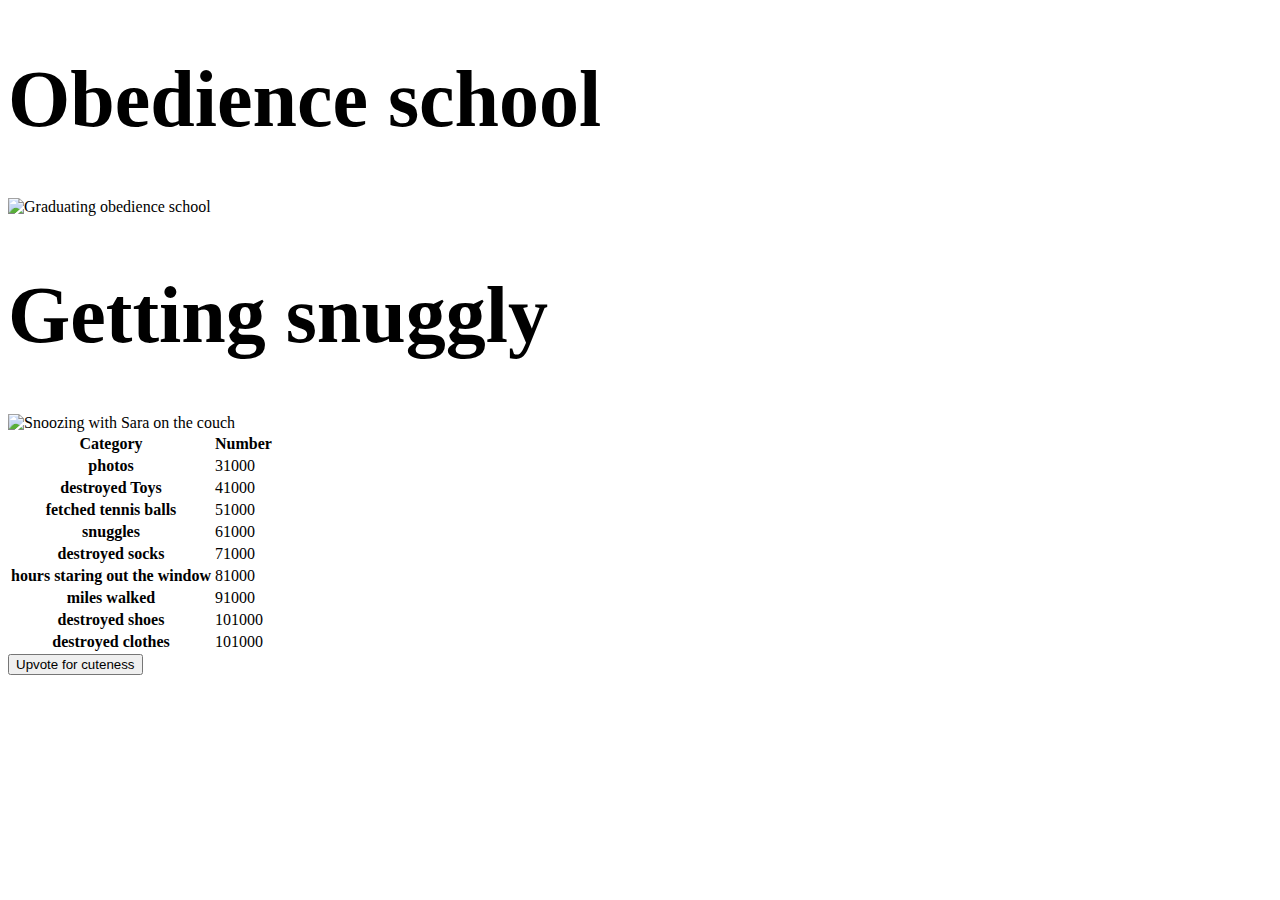
==== src/gettingOlder.html @ efdc39b6 "Rosie's homepage: First commit" ====
<!DOCTYPE html>
<html lang="en">
<head>
  <meta charset="UTF-8">
  <meta name="viewport" content="width=device-width, initial-scale=1.0">
  <title>Getting Older</title>
</head>
<body>
  <section>
    <h1 style="font-size: 80px;">Obedience school</h1>
    <img src="/Users/jacobcrawford/Documents/FrontEndCamp/FE_Homework/FirstWeek/src/images/graduatePooch.jpeg" width="600" height="700" alt="Graduating obedience school" />
  </section>
  <section>
    <h1 style="font-size: 80px;">Getting snuggly</h1>
    <img src="/Users/jacobcrawford/Documents/FrontEndCamp/FE_Homework/FirstWeek/src/images/SnugglyPooch.jpeg" width="600" height="700" alt="Snoozing with Sara on the couch" />
  </section>
  <section>
    
    <table>
      <th>Category</th><th>Number</th>
 
      <tr><th>photos</th><td>31000</td></tr>
      <tr><th>destroyed Toys</th><td>41000</td></tr>
      <tr><th>fetched tennis balls</th><td>51000</td></tr>
      <tr><th>snuggles</th><td>61000</td></tr>
      <tr><th>destroyed socks</th><td>71000</td></tr>
      <tr><th>hours staring out the window</th><td>81000</td></tr>
      <tr><th>miles walked</th><td>91000</td></tr>
      <tr><th>destroyed shoes</th><td>101000</td></tr>
      <tr><th>destroyed clothes</th><td>101000</td></tr>
      
      </table>
  </section>
  
  
  <form>
      <input type="submit" value="Upvote for cuteness">
  </form>
</body>
</html>
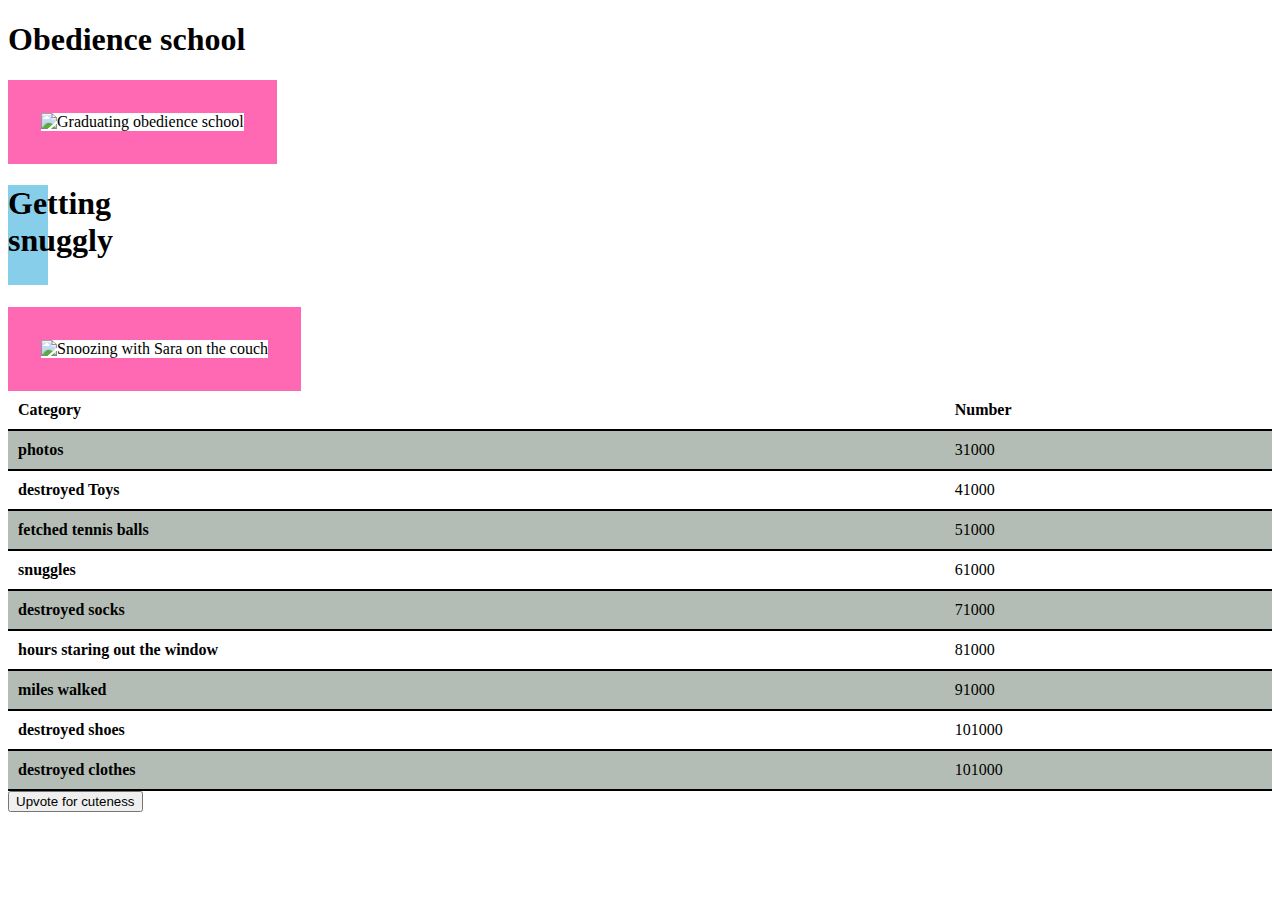
==== commit 56f6a053: "mostly working" ====
--- a/src/gettingOlder.html
+++ b/src/gettingOlder.html
@@ -3,22 +3,22 @@
 <head>
   <meta charset="UTF-8">
   <meta name="viewport" content="width=device-width, initial-scale=1.0">
+  <link rel="stylesheet" type="text/css" href="styles.css"/>
   <title>Getting Older</title>
 </head>
 <body>
   <section>
-    <h1 style="font-size: 80px;">Obedience school</h1>
-    <img src="/Users/jacobcrawford/Documents/FrontEndCamp/FE_Homework/FirstWeek/src/images/graduatePooch.jpeg" width="600" height="700" alt="Graduating obedience school" />
+    <h1 class="img">Obedience school</h1>
+    <img src="/Users/jacobcrawford/Documents/FrontEndCamp/FE_Homework/FirstWeek/src/images/graduatePooch.jpeg" width="600" height="700" class="image-border" alt="Graduating obedience school" />
   </section>
   <section>
-    <h1 style="font-size: 80px;">Getting snuggly</h1>
-    <img src="/Users/jacobcrawford/Documents/FrontEndCamp/FE_Homework/FirstWeek/src/images/SnugglyPooch.jpeg" width="600" height="700" alt="Snoozing with Sara on the couch" />
+    <h1 class=hov>Getting snuggly</h1>
+    <img src="/Users/jacobcrawford/Documents/FrontEndCamp/FE_Homework/FirstWeek/src/images/SnugglyPooch.jpeg" width="600" height="700" class="image-border" alt="Snoozing with Sara on the couch"/>
   </section>
   <section>
     
     <table>
       <th>Category</th><th>Number</th>
- 
       <tr><th>photos</th><td>31000</td></tr>
       <tr><th>destroyed Toys</th><td>41000</td></tr>
       <tr><th>fetched tennis balls</th><td>51000</td></tr>
@@ -28,7 +28,6 @@
       <tr><th>miles walked</th><td>91000</td></tr>
       <tr><th>destroyed shoes</th><td>101000</td></tr>
       <tr><th>destroyed clothes</th><td>101000</td></tr>
-      
       </table>
   </section>
   
--- a/src/styles.css
+++ b/src/styles.css
@@ -0,0 +1,62 @@
+
+.hov {
+  height: 100px;
+  width: 40px;
+  background-color: skyblue;
+}
+.hov:hover {
+  background-color: pink;
+  height: 100px;
+  width: 100px;
+}
+.every-even li:nth-child(even) {
+  background-color: yellow;
+}
+.every-third li:nth-child(3n) {
+  background-color: pink;
+}
+
+table {
+  border-collapse: collapse;
+  width: 100%;
+}
+
+th, td {
+  padding: 10px;
+  text-align: left;
+  border-bottom: 2px solid black 
+}
+
+tr:nth-child(even) {
+  background-color: rgb(180, 189, 181);
+}
+tr:hover {
+  background-color: gray;
+}
+
+
+/* Target all h1 elements */
+#puppyDaysPage h1 {
+  color: hotpink; /* Set initial color to bright pink */
+}
+
+/* Add hover effect for h1 elements */
+h1:hover {
+  color: lightgreen; /* Change color to light green on hover */
+}
+
+.image-border {
+  border: 33px solid hotpink; /* Adjust border width, style, and color here */
+}
+
+.red-border {
+  border: 5px solid red;
+}
+
+.blue-border { /* Class for blue border */
+  border: 5px solid blue;
+}
+
+#unique-image {  /* ID for a specific image */
+  border: 10px solid green;
+}
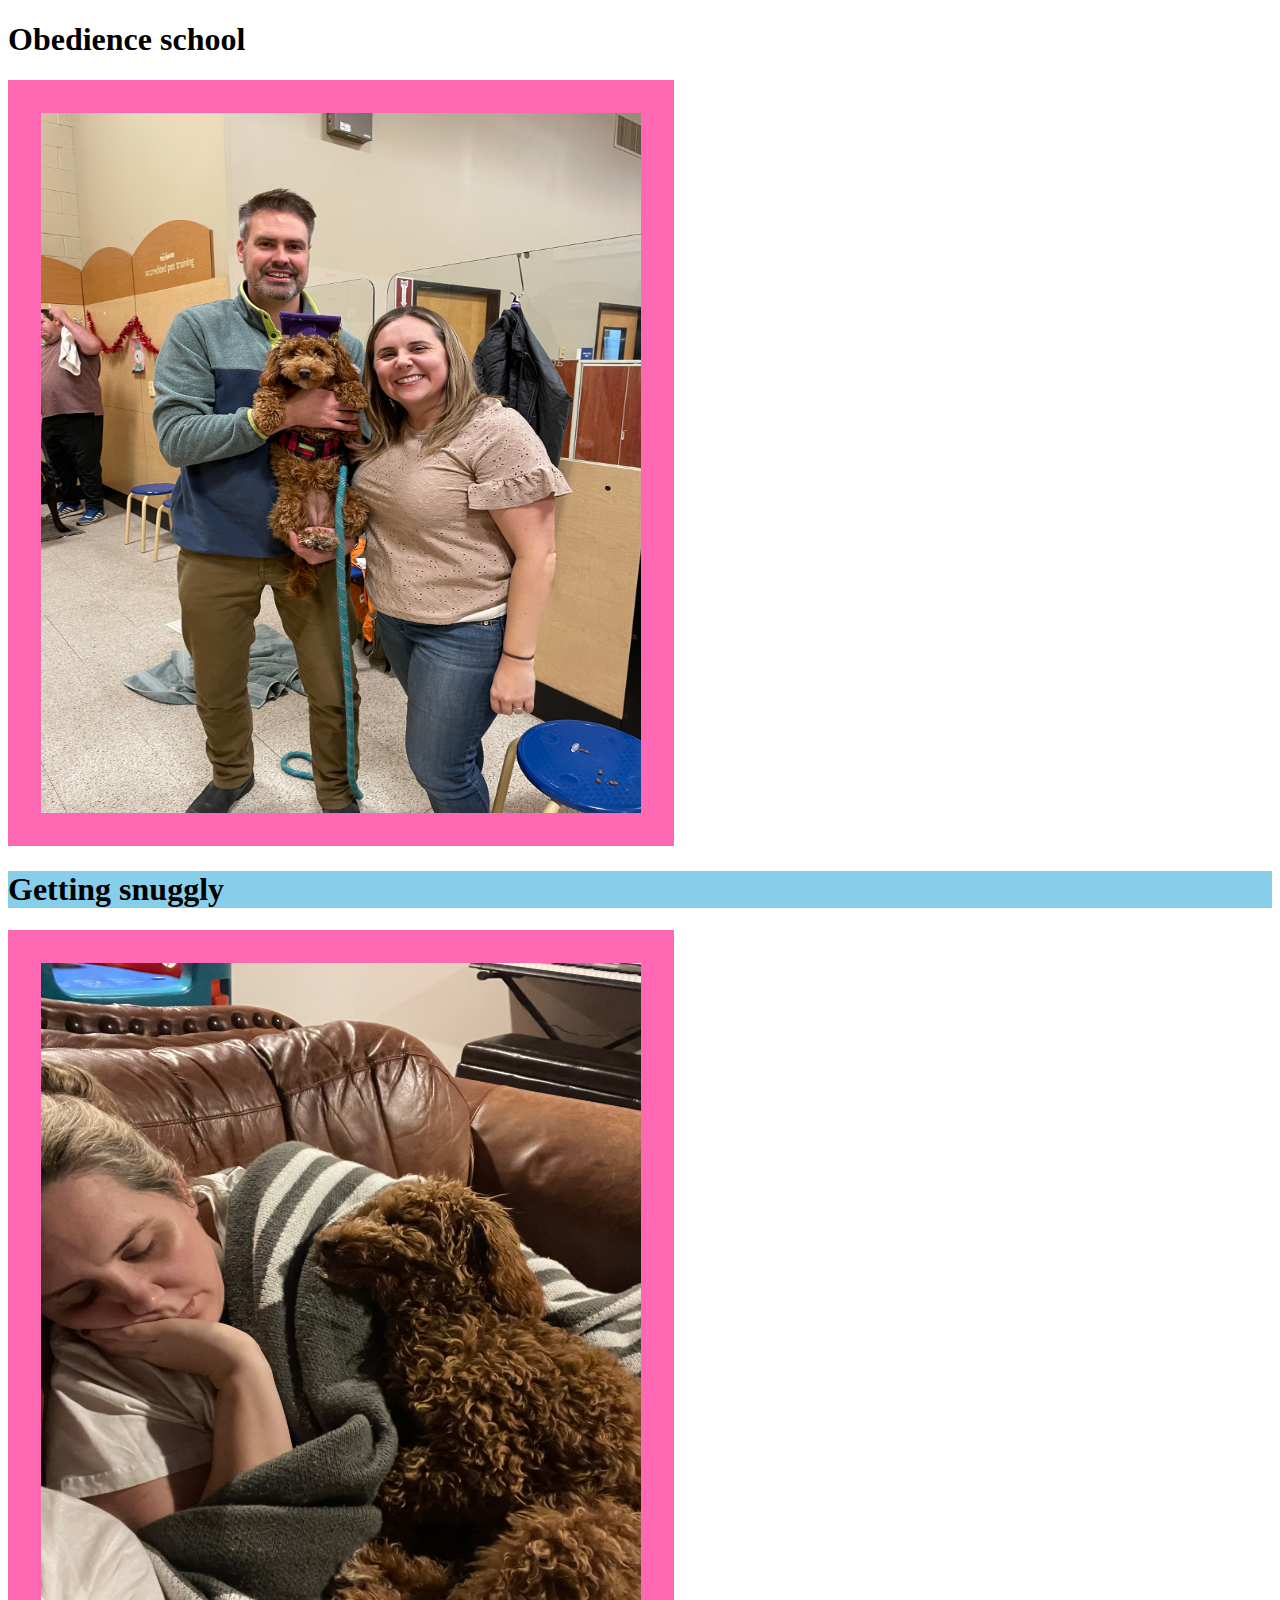
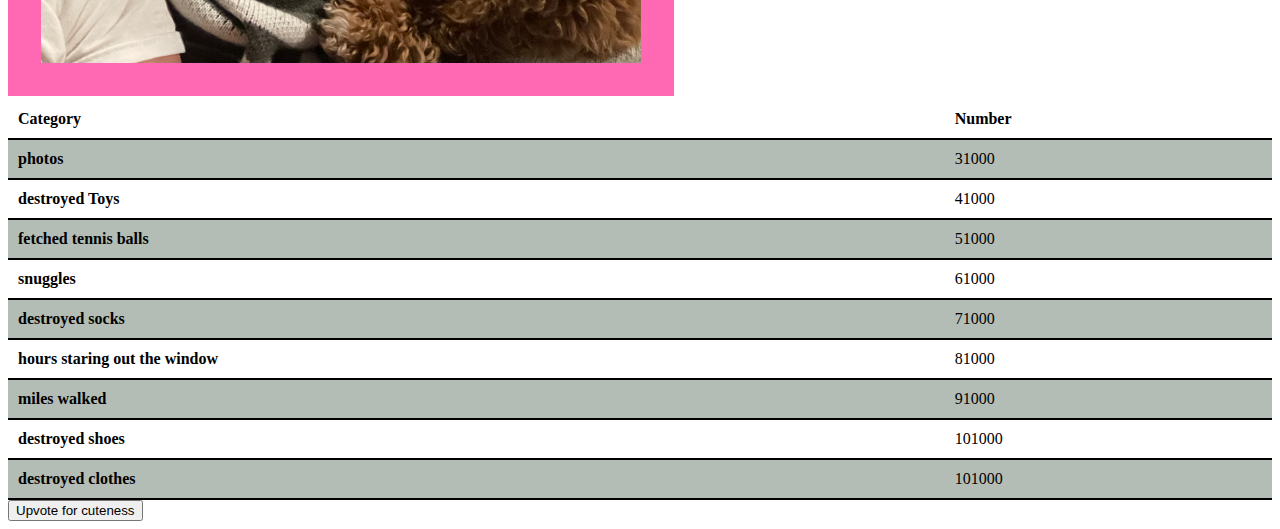
==== commit f160a085: "Kiran's help" ====
--- a/src/gettingOlder.html
+++ b/src/gettingOlder.html
@@ -9,11 +9,11 @@
 <body>
   <section>
     <h1 class="img">Obedience school</h1>
-    <img src="/Users/jacobcrawford/Documents/FrontEndCamp/FE_Homework/FirstWeek/src/images/graduatePooch.jpeg" width="600" height="700" class="image-border" alt="Graduating obedience school" />
+    <img src="images/graduatePooch.jpeg" width="600" height="700" class="image-border" alt="Graduating obedience school" />
   </section>
   <section>
     <h1 class=hov>Getting snuggly</h1>
-    <img src="/Users/jacobcrawford/Documents/FrontEndCamp/FE_Homework/FirstWeek/src/images/SnugglyPooch.jpeg" width="600" height="700" class="image-border" alt="Snoozing with Sara on the couch"/>
+    <img src="images/SnugglyPooch.jpeg" width="600" height="700" class="image-border" alt="Snoozing with Sara on the couch"/>
   </section>
   <section>
     
--- a/src/styles.css
+++ b/src/styles.css
@@ -1,13 +1,13 @@
 
 .hov {
-  height: 100px;
-  width: 40px;
+  height: auto;
+  width: auto;
   background-color: skyblue;
 }
 .hov:hover {
   background-color: pink;
-  height: 100px;
-  width: 100px;
+  height: auto;
+  width: auto;
 }
 .every-even li:nth-child(even) {
   background-color: yellow;
